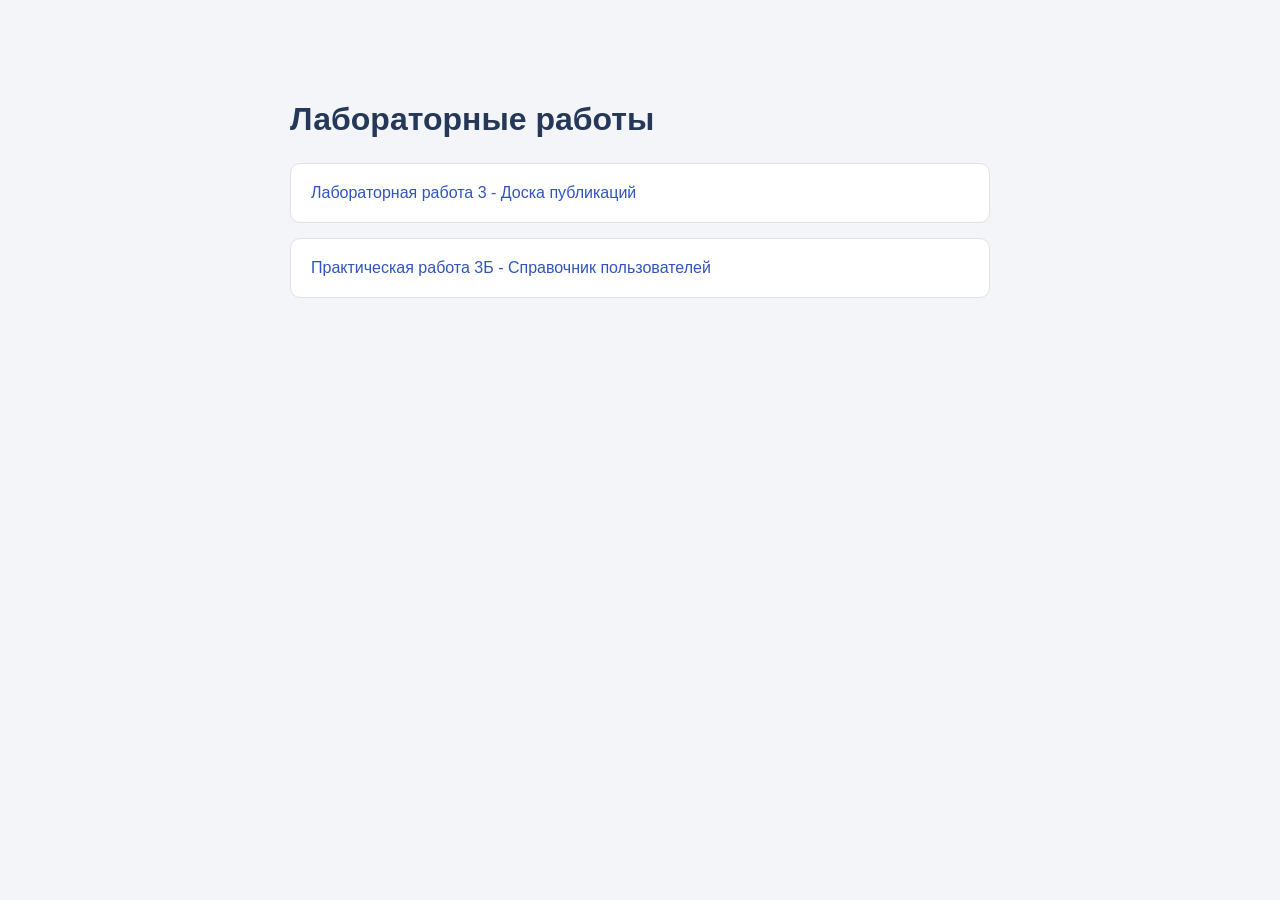
==== index.html @ 0331f4ab "UPD: github-pages cfg" ====
<!DOCTYPE html>
<html lang="ru">
<head>
    <meta charset="UTF-8">
    <meta name="viewport" content="width=device-width, initial-scale=1.0">
    <title>Лабораторные работы</title>
    <style>
        body {
            font-family: Arial, sans-serif;
            background-color: #f3f5f9;
            color: #253858;
            max-width: 700px;
            margin: 60px auto;
            padding: 20px;
        }

        h1 {
            margin-bottom: 25px;
        }

        a {
            display: block;
            background-color: white;
            color: #3154bd;
            text-decoration: none;
            padding: 20px;
            border: 1px solid #e0e0e0;
            border-radius: 10px;
            margin-bottom: 15px;
        }

        a:hover {
            background-color: #eaf0ff;
        }
    </style>
</head>
<body>
    <h1>Лабораторные работы</h1>

    <a href="lab_03/">
        Лабораторная работа 3 - Доска публикаций
    </a>

    <a href="lab_03b/">
        Практическая работа 3Б - Справочник пользователей
    </a>
</body>
</html>
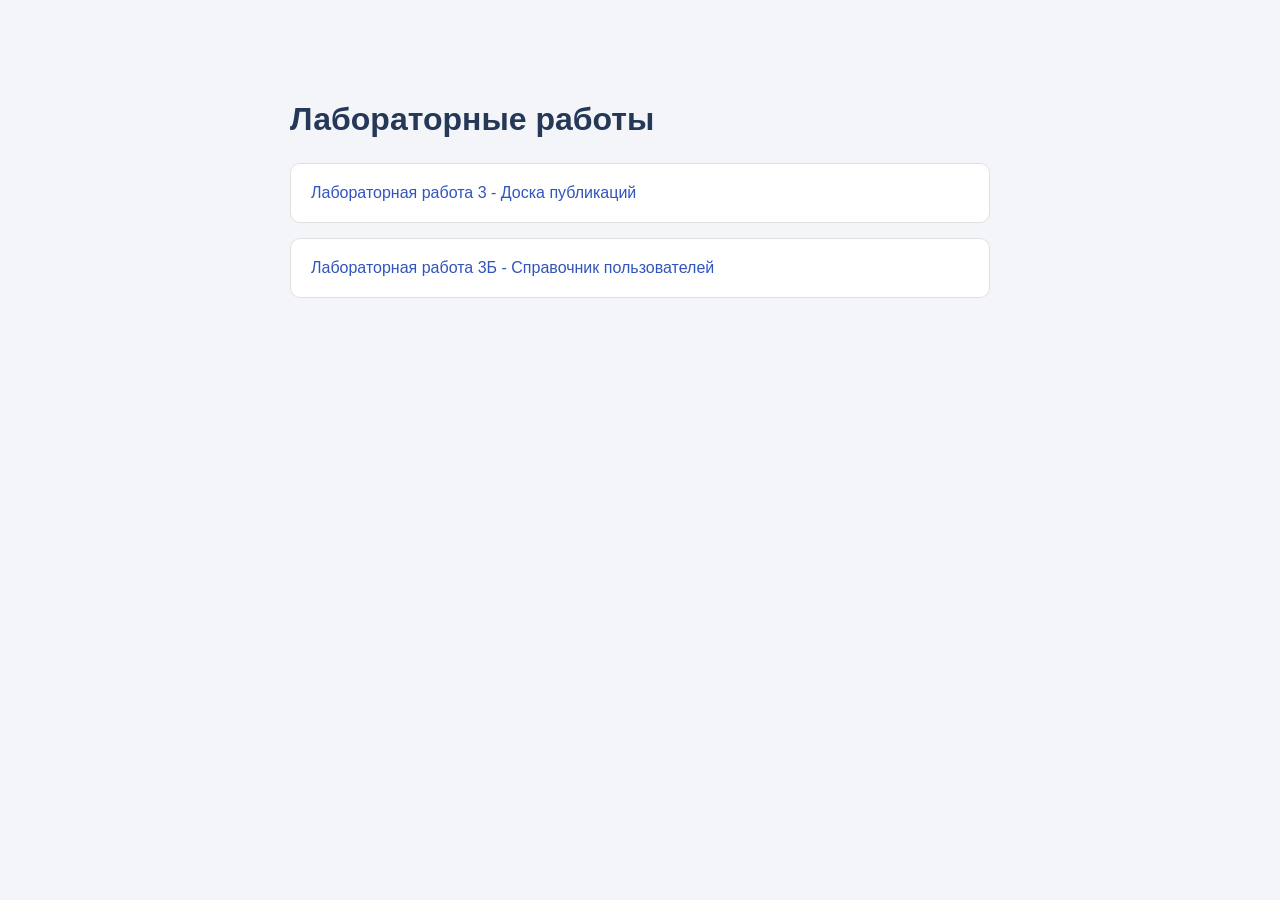
==== commit b6fee882: "UPD: name of lab_03b" ====
--- a/index.html
+++ b/index.html
@@ -43,7 +43,7 @@
     </a>
 
     <a href="lab_03b/">
-        Практическая работа 3Б - Справочник пользователей
+        Лабораторная работа 3Б - Справочник пользователей
     </a>
 </body>
 </html>
